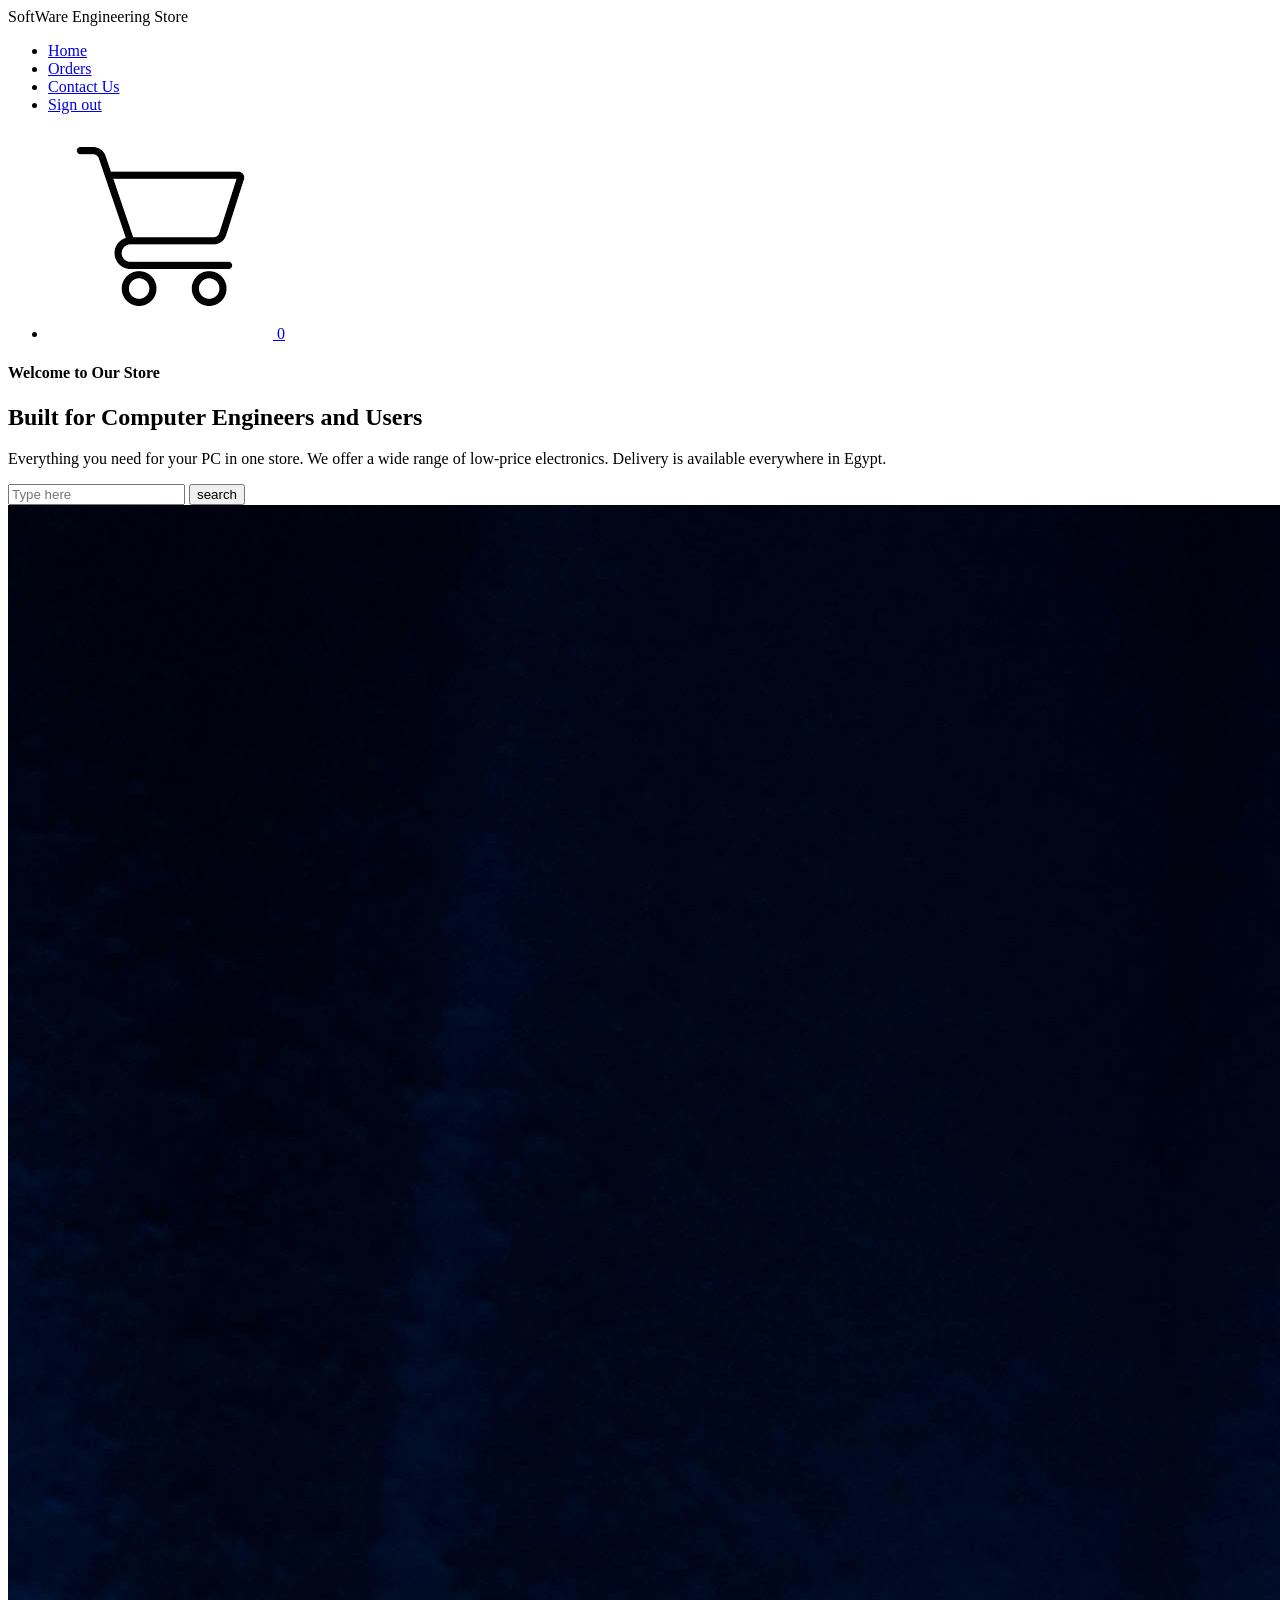
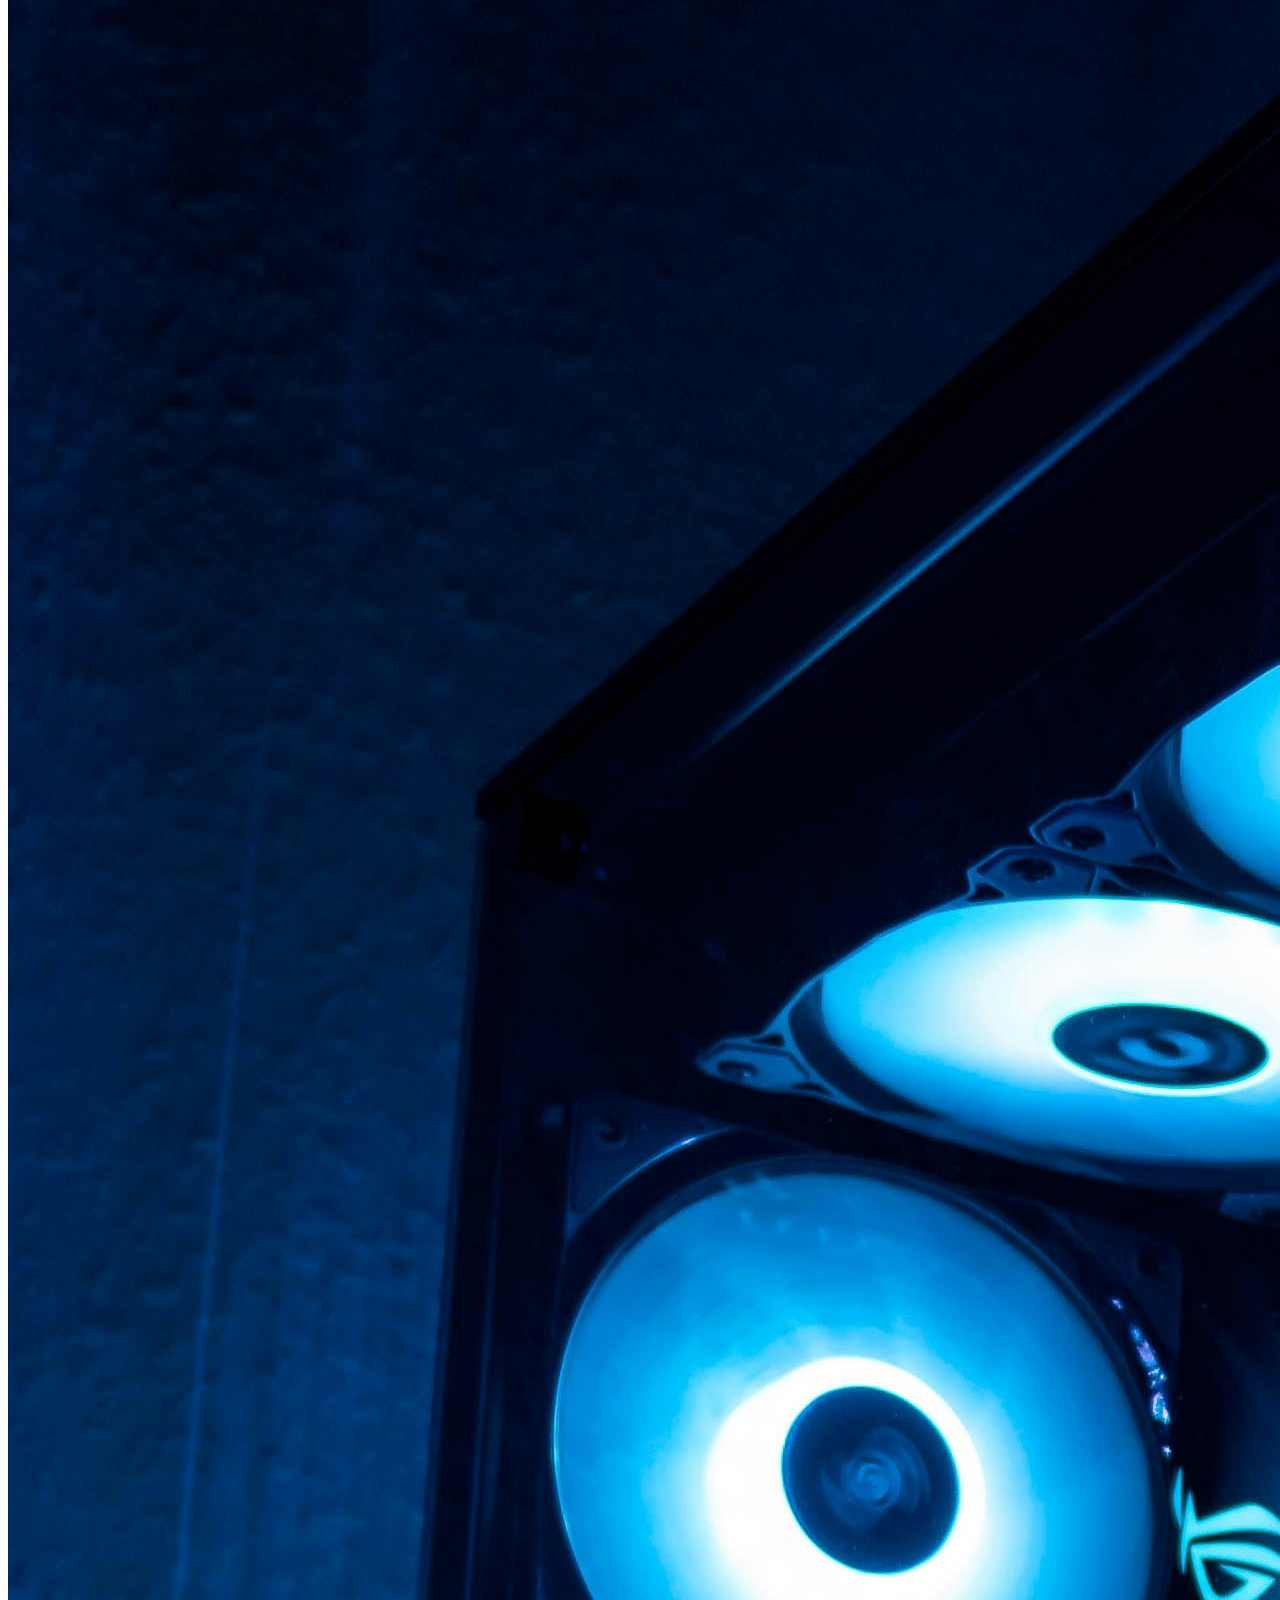
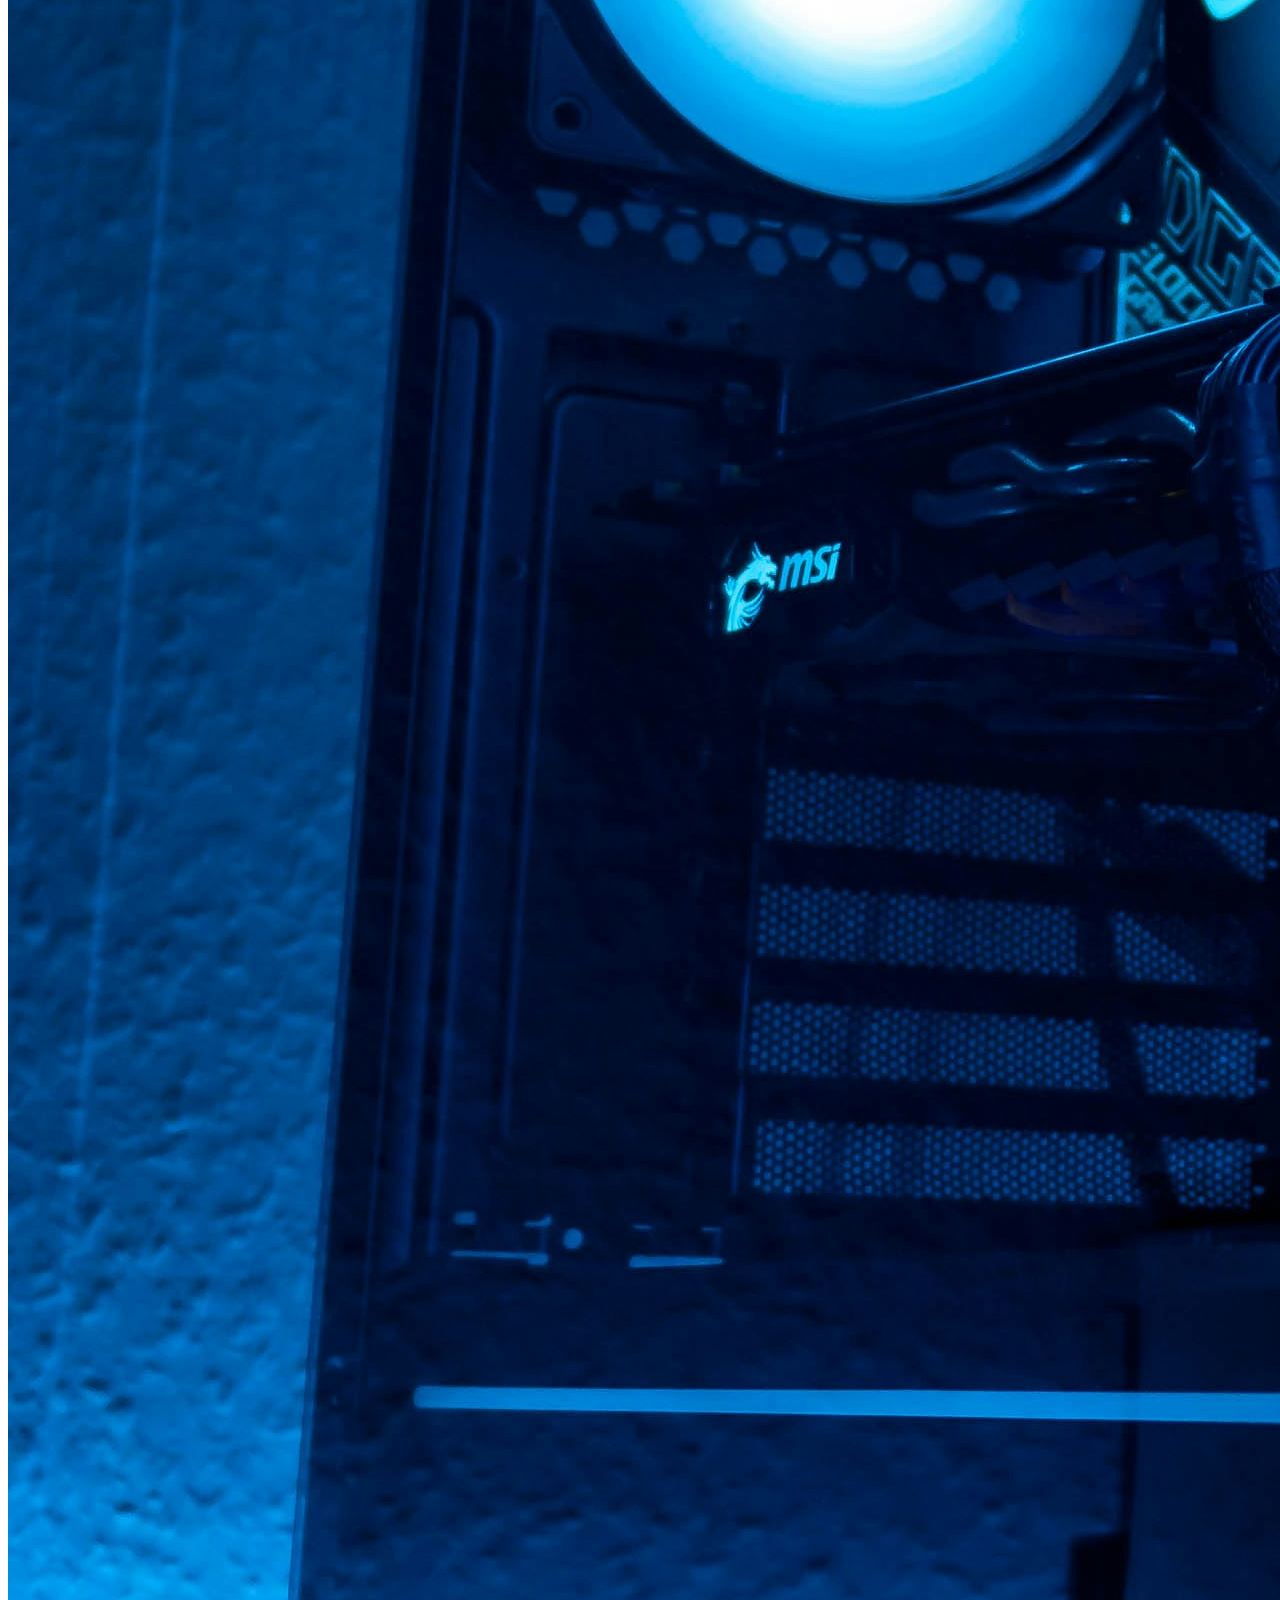
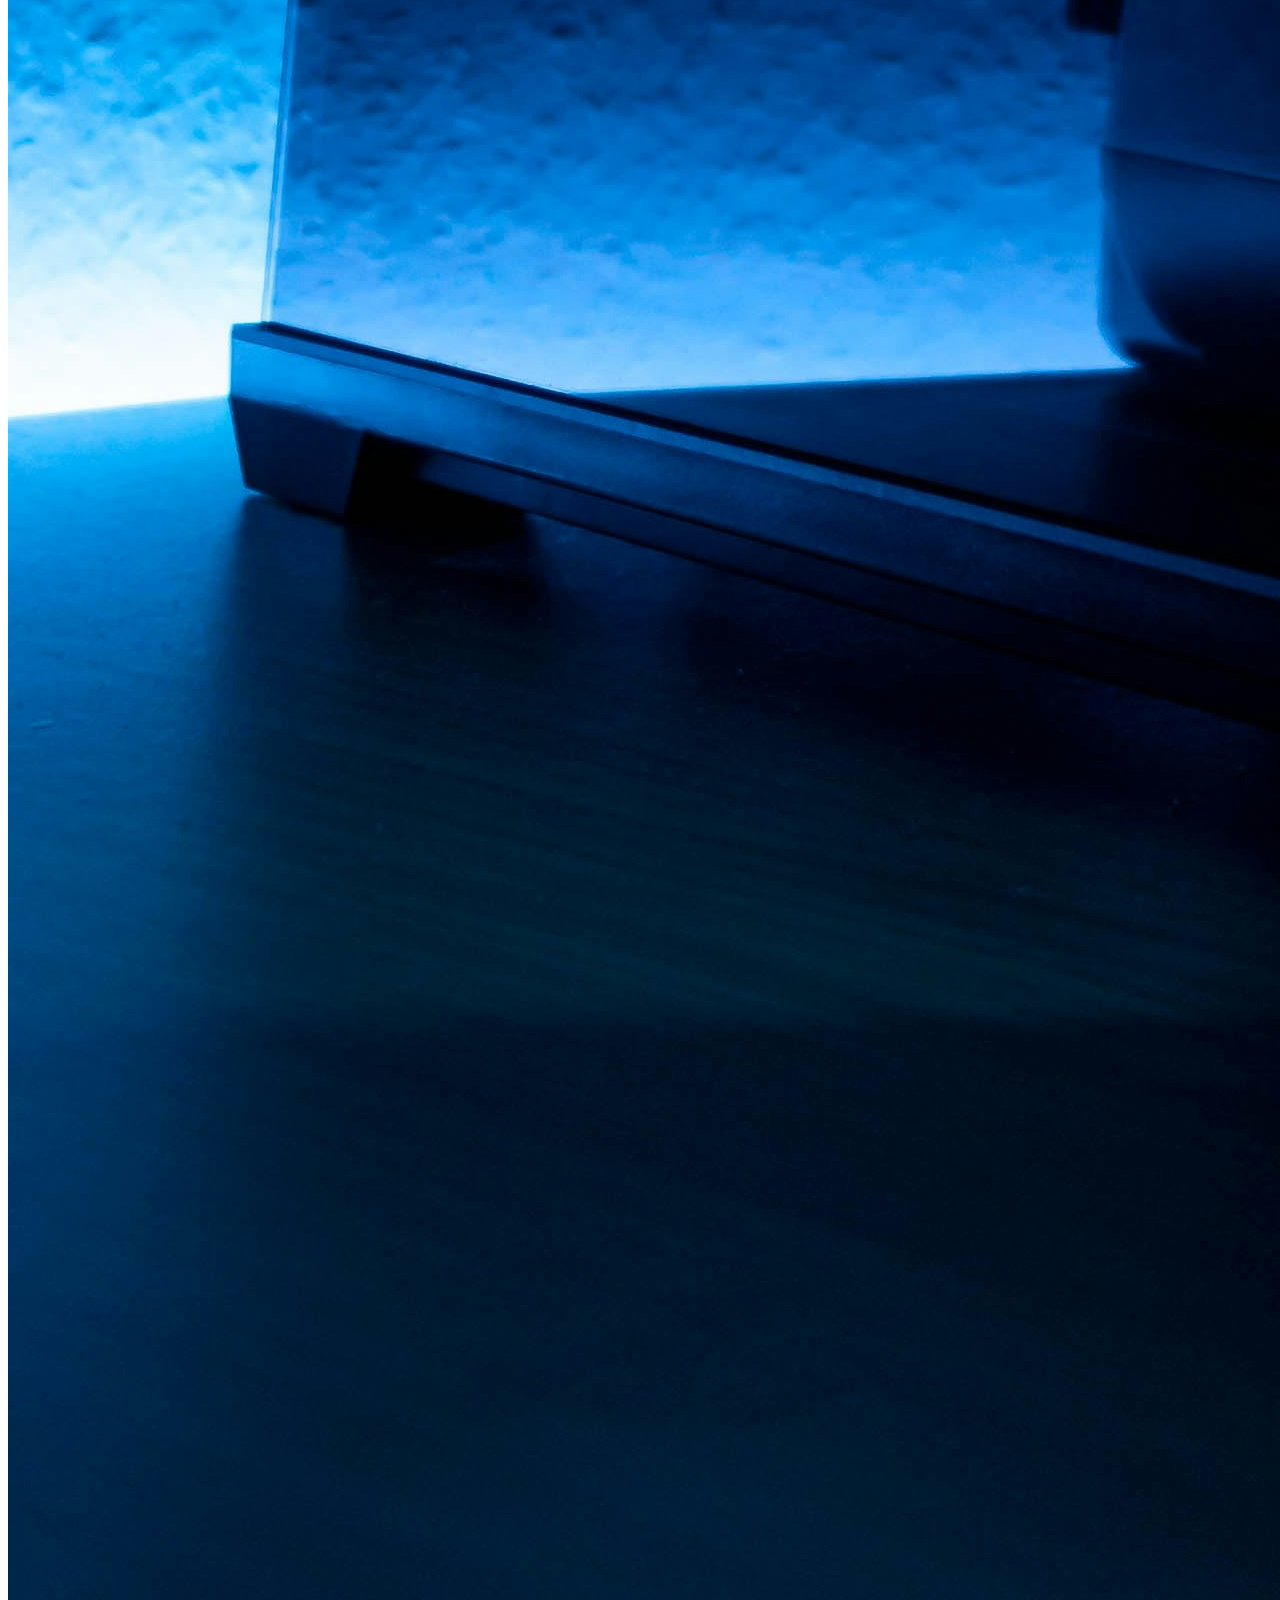
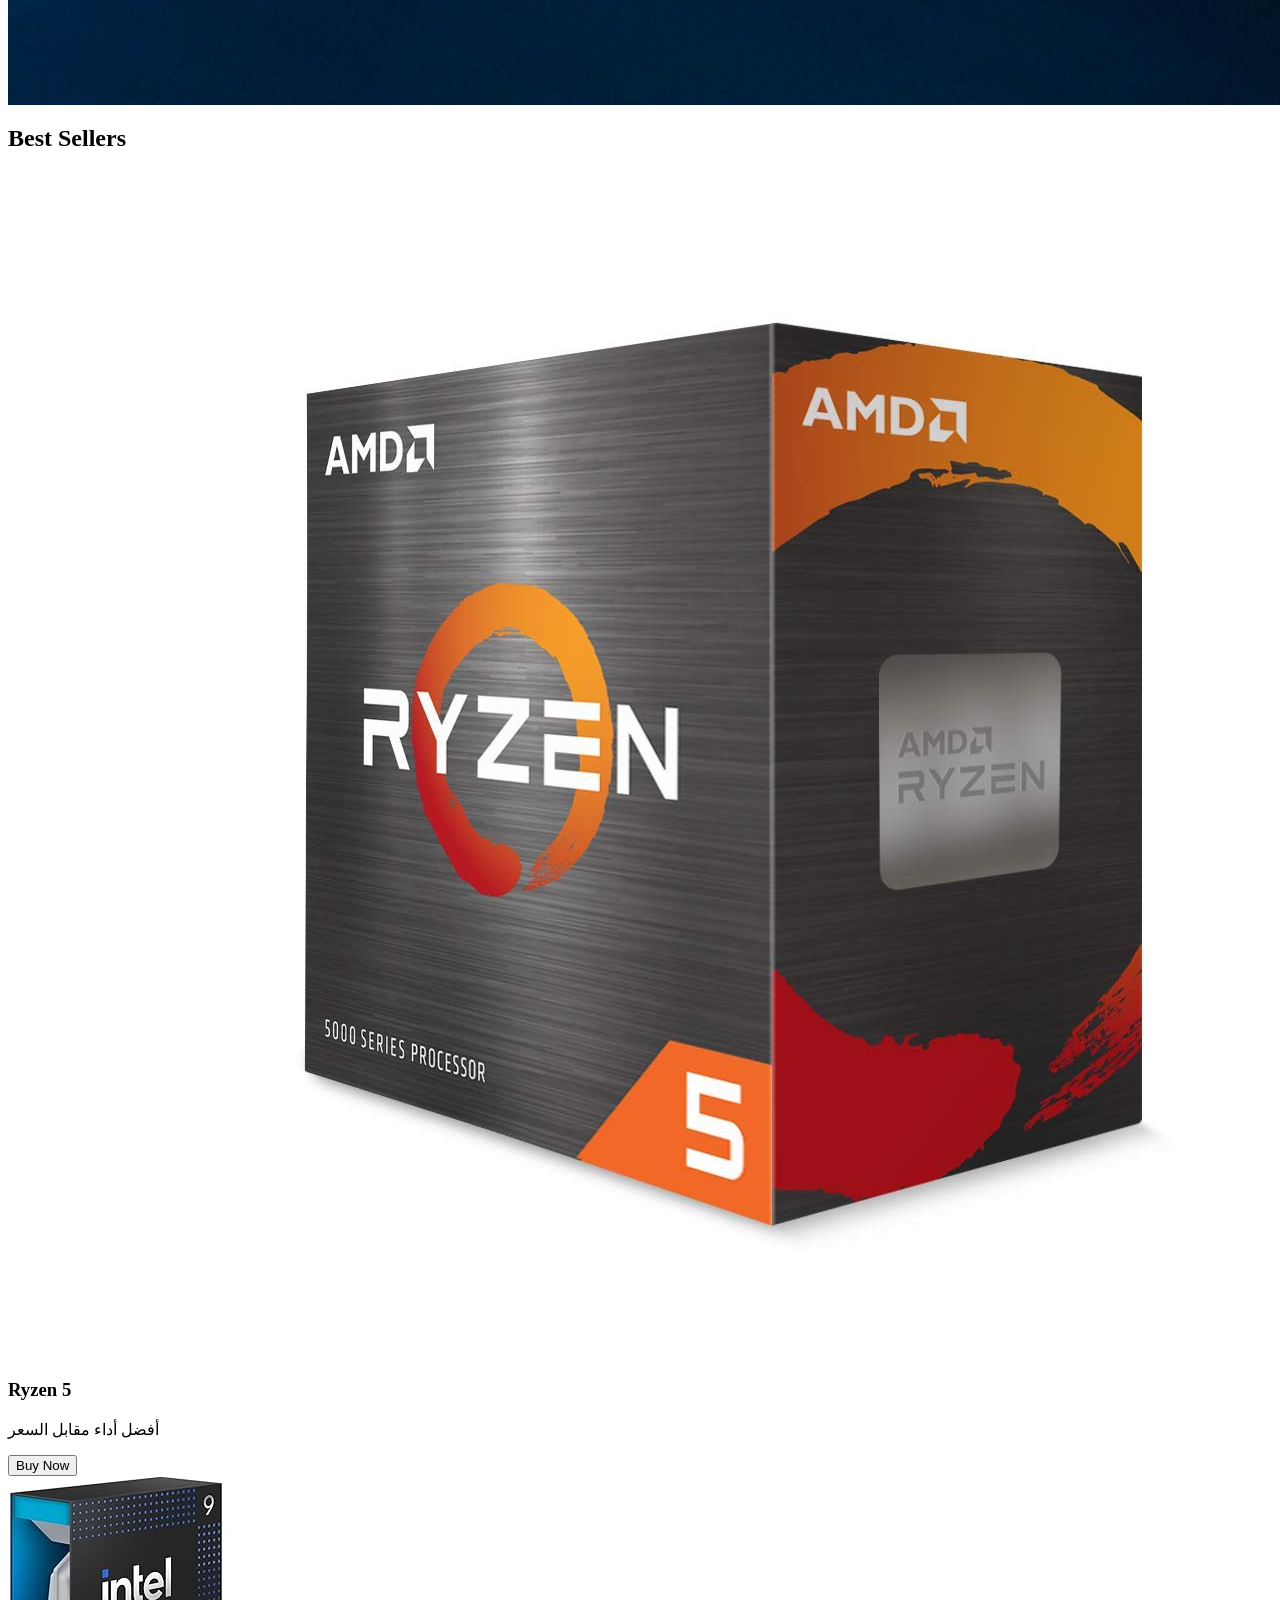
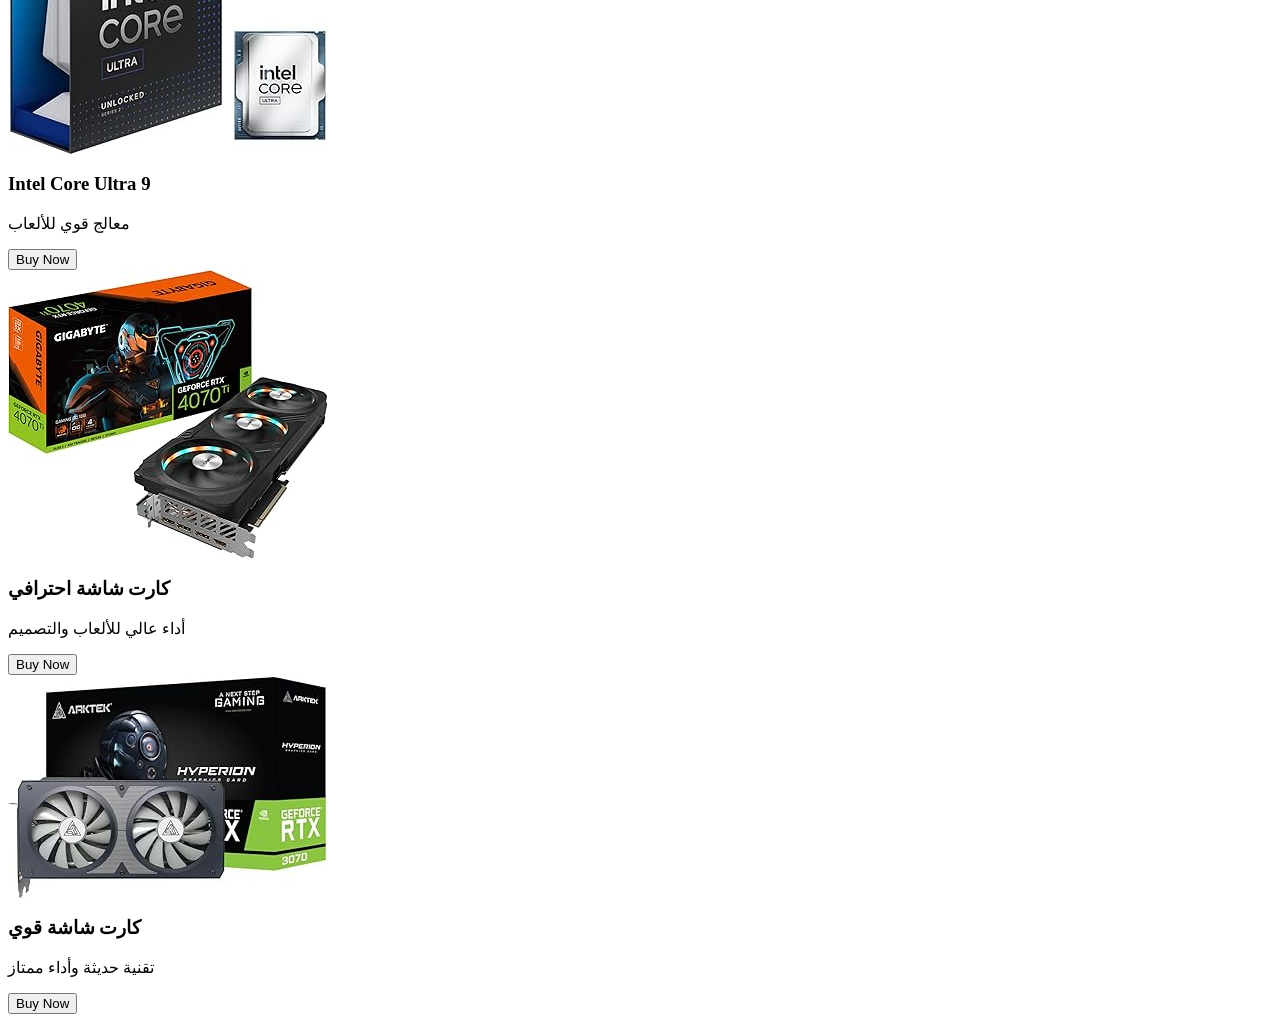
==== index.html @ a6ff4776 "Add files via upload" ====
<html>
<head>
    <title>SoftWare Engineering Store</title>
    <link rel="stylesheet" href="style.css">
</head>
<body>
    <nav class="navbar">
        <div class="logo">SoftWare Engineering Store</div>
        <ul class="nav-links">
            <li><a href="index.html">Home</a></li>
             <li><a href="orders.html" target="_blank" class="">Orders</a></li>
          
            <li><a href="contact.html" target="_blank" class="">Contact Us</a></li>
          <li><a href="signin.html" target="_blank" class="btn">Sign out</a></li>
              <li class="cart">
            <a href="#" onclick="toggleOrders(); return false;">        
                <img src="cart-icon.png" alt="Cart" class="cart-icon"> 
                <span class="cart-badge" id="cartCount">0</span>
            </a>          
          </li>
        </ul>
    </nav>

    
    <section class="hero">
        <div class="hero-text">
            <h4>Welcome to Our Store</h4>
            <h1>Built for Computer Engineers and Users</h1>
            <p>
                Everything you need for your PC in one store.
                We offer a wide range of low-price electronics.
                Delivery is available everywhere in Egypt.
            </p>

            <div class="search-box">
                <input type="text" id="searchInput" placeholder="Type here">
                <button id="searchBtn">search</button>
            </div>
        </div>

        <div class="hero-image">
            <img src="image.jpg" alt="PC">
        </div>
    </section>

  
    <section class="products">
        <h2>Best Sellers</h2>

        <div class="product-container">

      

            <div class="card">
                <img src="Ryzen.jpg" alt="">
                <h3>Ryzen 5</h3>
                <p>أفضل أداء مقابل السعر</p>
                <button class="btn" onclick="addToCart('Ryzen 5')">Buy Now</button>
            </div>

            <div class="card">
                <img src="Intel.jpg" alt="">
                <h3>Intel Core Ultra 9</h3>
                <p>معالج قوي للألعاب</p>
                <button class="btn" onclick="addToCart('Intel Core Ultra 9')">Buy Now</button>
            </div>

           <div class="card">
                <img src="GIGABYTE.jpg" alt="">
                <h3>كارت شاشة احترافي</h3>
                <p>أداء عالي للألعاب والتصميم</p>
                <button class="btn" onclick="addToCart('كارت شاشة احترافي')">Buy Now</button>
            </div>

            <div class="card">
                <img src="Arktek NVIDIA.jpg" alt="">
                <h3>كارت شاشة قوي</h3>
                <p>تقنية حديثة وأداء ممتاز</p>
                <button class="btn" onclick="addToCart('كارت شاشة قوي')">Buy Now</button>
            </div>

        </div>
    </section>

    <script src="index.js"></script>
</body>
</html>
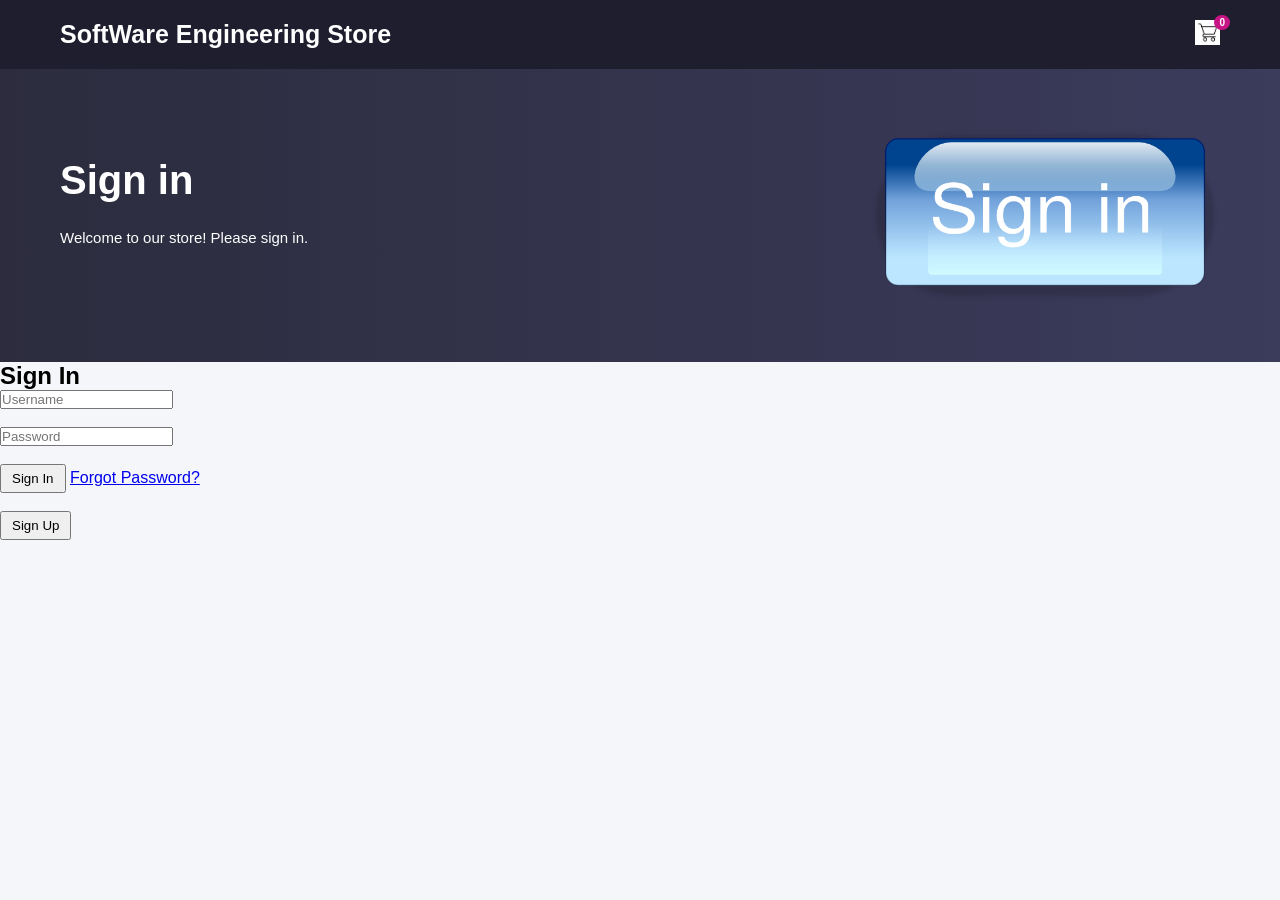
==== commit b82a170c: "Rename signin.html to index.html" ====
--- a/index.html
+++ b/index.html
@@ -1,87 +1,63 @@
 <html>
 <head>
-    <title>SoftWare Engineering Store</title>
+    <title>Sign In Page- SoftWare Engineering Store</title>
     <link rel="stylesheet" href="style.css">
 </head>
 <body>
+  
     <nav class="navbar">
         <div class="logo">SoftWare Engineering Store</div>
         <ul class="nav-links">
-            <li><a href="index.html">Home</a></li>
-             <li><a href="orders.html" target="_blank" class="">Orders</a></li>
-          
-            <li><a href="contact.html" target="_blank" class="">Contact Us</a></li>
-          <li><a href="signin.html" target="_blank" class="btn">Sign out</a></li>
-              <li class="cart">
+           
+           
+           
+            
+           <li class="cart">
             <a href="#" onclick="toggleOrders(); return false;">        
                 <img src="cart-icon.png" alt="Cart" class="cart-icon"> 
                 <span class="cart-badge" id="cartCount">0</span>
             </a>          
           </li>
+           
+           
+         
         </ul>
     </nav>
-
-    
-    <section class="hero">
+       <section class="hero">
         <div class="hero-text">
-            <h4>Welcome to Our Store</h4>
-            <h1>Built for Computer Engineers and Users</h1>
-            <p>
-                Everything you need for your PC in one store.
-                We offer a wide range of low-price electronics.
-                Delivery is available everywhere in Egypt.
-            </p>
-
-            <div class="search-box">
-                <input type="text" id="searchInput" placeholder="Type here">
-                <button id="searchBtn">search</button>
-            </div>
+            <h1>Sign in</h1>
+            <p>Welcome to our store! Please sign in.</p>
         </div>
 
         <div class="hero-image">
-            <img src="image.jpg" alt="PC">
+            <img src="signin.png" alt="Sign in">
         </div>
     </section>
+    
 
-  
-    <section class="products">
-        <h2>Best Sellers</h2>
+ <section class="signin-section">
+<h2>Sign In</h2>
+<form id="signinForm">
+    <input type="text" id="username" placeholder="Username"><br><br>
+    <input type="password" id="password" placeholder="Password"><br><br>
+    <button type="submit" class="">Sign In</button>
+    <a href="#">Forgot Password?</a>
+        
+        <br>        <br>
 
-        <div class="product-container">
+<input type="button" value="Sign Up" class="up" onclick="signUp()"></button>
 
-      
+        <br>        <br>
 
-            <div class="card">
-                <img src="Ryzen.jpg" alt="">
-                <h3>Ryzen 5</h3>
-                <p>أفضل أداء مقابل السعر</p>
-                <button class="btn" onclick="addToCart('Ryzen 5')">Buy Now</button>
-            </div>
 
-            <div class="card">
-                <img src="Intel.jpg" alt="">
-                <h3>Intel Core Ultra 9</h3>
-                <p>معالج قوي للألعاب</p>
-                <button class="btn" onclick="addToCart('Intel Core Ultra 9')">Buy Now</button>
-            </div>
+<p id="result"></p>
+</form>
 
-           <div class="card">
-                <img src="GIGABYTE.jpg" alt="">
-                <h3>كارت شاشة احترافي</h3>
-                <p>أداء عالي للألعاب والتصميم</p>
-                <button class="btn" onclick="addToCart('كارت شاشة احترافي')">Buy Now</button>
-            </div>
 
-            <div class="card">
-                <img src="Arktek NVIDIA.jpg" alt="">
-                <h3>كارت شاشة قوي</h3>
-                <p>تقنية حديثة وأداء ممتاز</p>
-                <button class="btn" onclick="addToCart('كارت شاشة قوي')">Buy Now</button>
-            </div>
+</section>
 
-        </div>
-    </section>
 
-    <script src="index.js"></script>
+<script src="signin.js"></script>
+
 </body>
-</html>+</html>
--- a/style.css
+++ b/style.css
@@ -0,0 +1,215 @@
+* {
+
+    margin: 0;
+    padding: 0;
+    box-sizing: border-box;
+    font-family: Arial, Helvetica, sans-serif;
+}
+
+body {
+    background: #f5f6fa;
+    
+}
+
+.navbar {
+    display: flex;
+    justify-content: space-between;
+    align-items: center;
+    padding: 20px 60px;
+    background: #1e1e2f;
+    color: white;
+}
+
+.logo {
+    font-size: 25px;
+    font-weight: bold;
+}
+
+.nav-links {
+    list-style: none;
+    display: flex;
+    gap: 25px;
+}
+
+.nav-links a {
+    text-decoration: none;
+    color: white;
+    font-size: 15px;
+    transition: 0.5s;
+}
+
+.nav-links a:hover {
+    color: #0051ff;
+}
+
+.btn {
+    background: #00bfff;
+    padding: 5px 15px;
+    border-radius: 20px;
+}
+
+.btn:active {
+    background-color: #007acc; 
+}
+
+.hero {
+    display: flex;
+    justify-content: space-between;
+    align-items: center;
+    padding: 60px;
+    background: linear-gradient(to right, #2c2c3e, #3b3b5c);
+    color: white;
+}
+
+.search-box button:active {
+    background-color: #007acc;
+}
+
+.hero-text {
+    max-width: 50%;
+}
+
+.hero-text h4 {
+    font-size: 15px;
+    margin-bottom: 10px;
+}
+
+.hero-text h1 {
+    font-size: 40px;
+    margin-bottom: 20px;
+}
+
+.hero-text p {
+    font-size: 15px;
+    line-height: 2;
+    margin-bottom: 20px;
+}
+
+.search-box {
+    display: flex;
+}
+
+.search-box input {
+    padding: 10px;
+    border: none;
+    border-radius: 20px 0 0 20px;
+    outline: none;
+}
+
+.search-box button {
+    padding: 10px 15px;
+    border: none;
+    background: #00bfff;
+    color: white;
+    border-radius: 0 20px 20px 0;
+    cursor: pointer;
+}
+
+
+
+.hero-image img {
+    width: 350px;
+    border-radius: 15px;
+}
+
+.products {
+    padding: 60px;
+    text-align: center;
+}
+
+.products h2 {
+    margin-bottom: 40px;
+    color: mediumvioletred;
+}
+
+.product-container {
+    display: flex;
+    justify-content: center;
+    gap: 30px;
+    flex-wrap: wrap;
+}
+
+.card {
+    background: white;
+    width: 220px;
+    padding: 20px;
+    border-radius: 15px;
+    box-shadow: 0 5px 15px rgba(0,0,0,0.1);
+    transition: 0.5s;
+}
+
+.card:hover {
+    transform: translateY(-10px);
+}
+
+.card img {
+    width: 100%;
+    height: 150px;
+    object-fit: contain;
+}
+
+.card h3 {
+    margin: 15px 0 10px;
+}
+
+.card p {
+    font-size: 15px;
+    margin-bottom: 15px;
+}
+
+.card button {
+    padding: 5px 15px;
+    border: none;
+    background: #00bfff;
+    color: white;
+    border-radius: 20px;
+    cursor: pointer;
+}
+
+
+.card button:active {
+    background-color: #007acc;
+}
+
+
+    .contact-section {
+    
+    border-radius: 10px;
+  
+    width: 350px;
+    
+}
+
+
+button {
+    padding: 5px 10px;
+    cursor: pointer;
+}
+
+.up {
+    padding: 5px 10px;
+    cursor: pointer;
+}
+
+.cart {
+    position: relative;
+}
+
+
+
+.cart-icon {
+    width: 25px;
+    height: 25px;
+}
+
+.cart-badge {
+    position: absolute;
+    top: -5px;
+    right: -10px;
+    background: mediumvioletred;
+    color: white;
+    font-size: 10px;
+    padding: 2px 5px;
+    border-radius: 50%;
+    font-weight: bold;
+}
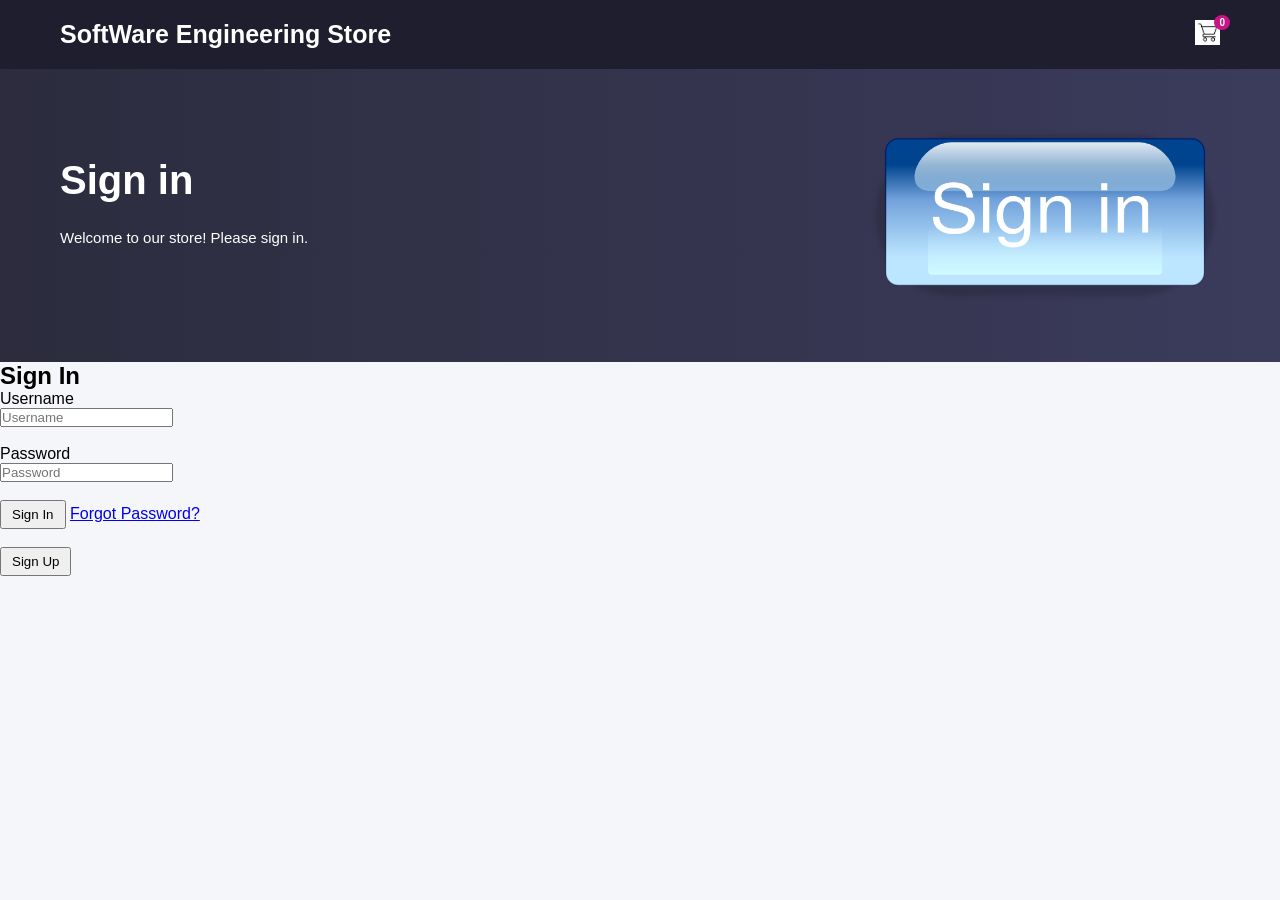
==== commit d968ed36: "Update index.html" ====
--- a/index.html
+++ b/index.html
@@ -38,26 +38,30 @@
  <section class="signin-section">
 <h2>Sign In</h2>
 <form id="signinForm">
+    <label for="username">Username</label>
+    <br>
     <input type="text" id="username" placeholder="Username"><br><br>
+    <label for="password">Password</label>
+    <br>
     <input type="password" id="password" placeholder="Password"><br><br>
     <button type="submit" class="">Sign In</button>
     <a href="#">Forgot Password?</a>
         
-        <br>        <br>
+        <br>  <p id="result"></p>      <br>
 
-<input type="button" value="Sign Up" class="up" onclick="signUp()"></button>
+<input type="button" value="Sign Up" class="up" onclick="signUp()">
 
         <br>        <br>
 
 
-<p id="result"></p>
+
 </form>
 
 
 </section>
 
 
-<script src="signin.js"></script>
+<script src="index.js"></script>
 
 </body>
-</html>
+</html>
